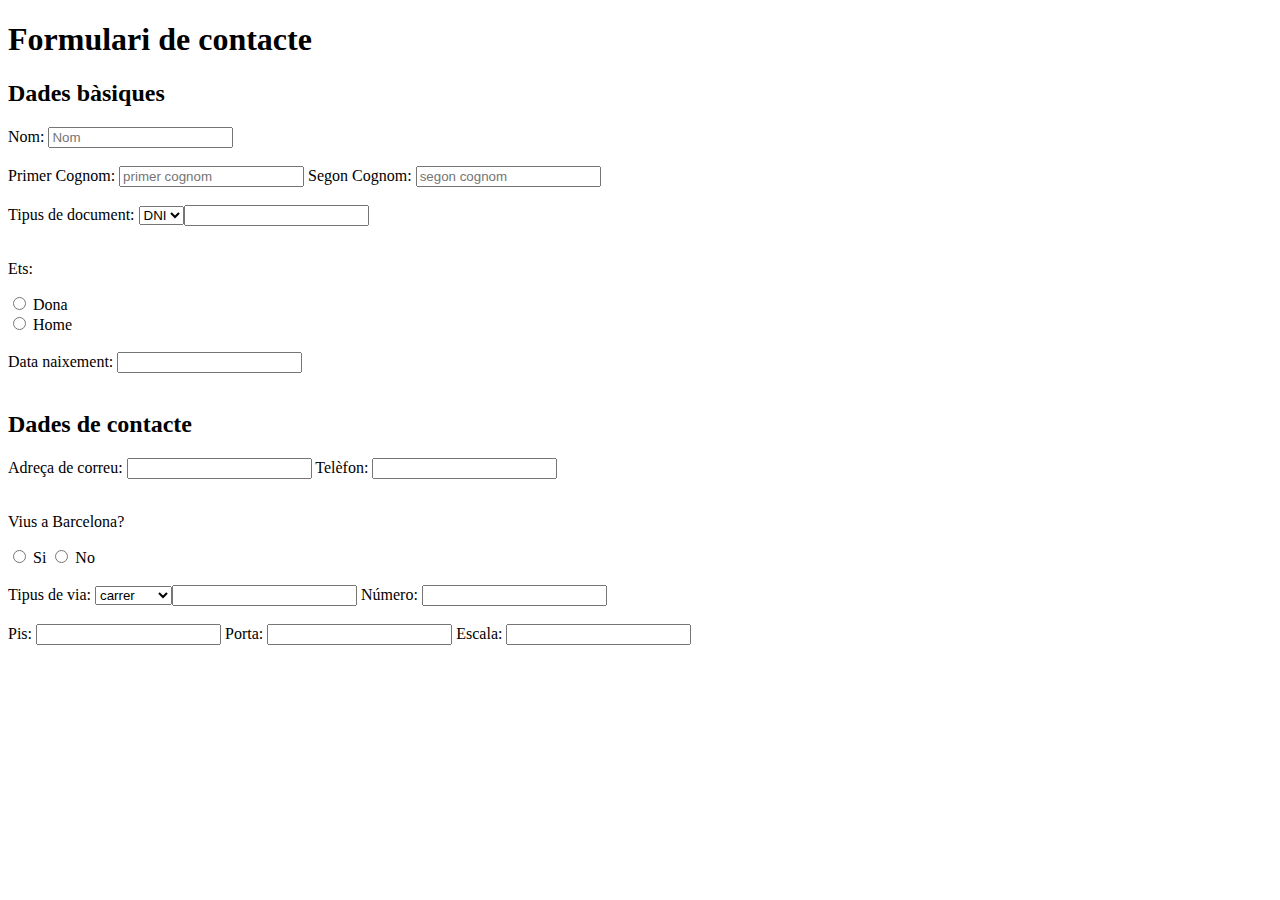
==== Html_2/contacta.html @ afa14a66 "hola." ====
<!DOCTYPE html>
<html lang="en">

<head>
    <meta charset="UTF-8">
    <meta http-equiv="X-UA-Compatible" content="IE=edge">
    <meta name="viewport" content="width=device-width, initial-scale=1.0">
    <title>Formulari de contacte</title>
</head>

<body>
    <div>
        <h1>Formulari de contacte</h1>
        <h2>Dades bàsiques</h2>

        <form action="/action_page.php" method="get">
            <label for="fname">Nom:</label>
            <input type="text" id="fname" name="fname" placeholder="Nom"><br><br>

            <label for="lname">Primer Cognom:</label>
            <input type="text" id="lname" name="lname" placeholder="primer cognom">

            <label for="lname">Segon Cognom:</label>
            <input type="text" id="lname" name="lname" placeholder="segon cognom"><br><br>

            <label for="document">Tipus de document:</label>
            <select id="document" name="documents">
                <option value="dni">DNI</option>
                <option value="nie">NIE</option>
                <option value="none"></option>

                <label for="fname">document identitat</label>
                <input type="text" id="fname" name="fname"><br><br>

                <p>Ets:</p>
                <input type="radio" id="html" name="fav_language" value="sexe">
                <label for="html">Dona</label><br>
                <input type="radio" id="html" name="fav_language" value="sexe">
                <label for="html">Home</label><br><br>
                <label for="birthdaytime">Data naixement:</label>
                <input type="text" id="fname" name="fname"><br><br>
        </form>
    </div>
    <div>
        <h2>Dades de contacte</h2>
        <form action="/action_page.php" method="get">
            <label for="fname">Adreça de correu:</label>
            <input type="text" id="fname" name="fname">

            <label for="fname">Telèfon:</label>
            <input type="text" id="fname" name="fname"><br><br>

            <p>Vius a Barcelona?</p>
            <input type="radio" id="html" name="fav_language" value="sexe">
            <label for="html">Si</label>
            <input type="radio" id="html" name="fav_language" value="sexe">
            <label for="html">No</label><br><br>

            <label for="document">Tipus de via:</label>
            <select id="document" name="documents">
                <option value="dni">carrer</option>
                <option value="nie">rambla</option>
                <option value="nie">avinguda</option>
                <input type="text" id="lname" name="lname">

                <label for="address">Número:</label>
                <input type="text" id="address" name="address"><br><br>
                <label for="address">Pis:</label>
                <input type="text" id="address" name="address">
                <label for="address">Porta:</label>
                <input type="text" id="address" name="address">
                <label for="address">Escala:</label>
                <input type="text" id="address" name="address"><br><br>



    </div>
</body>

</html>
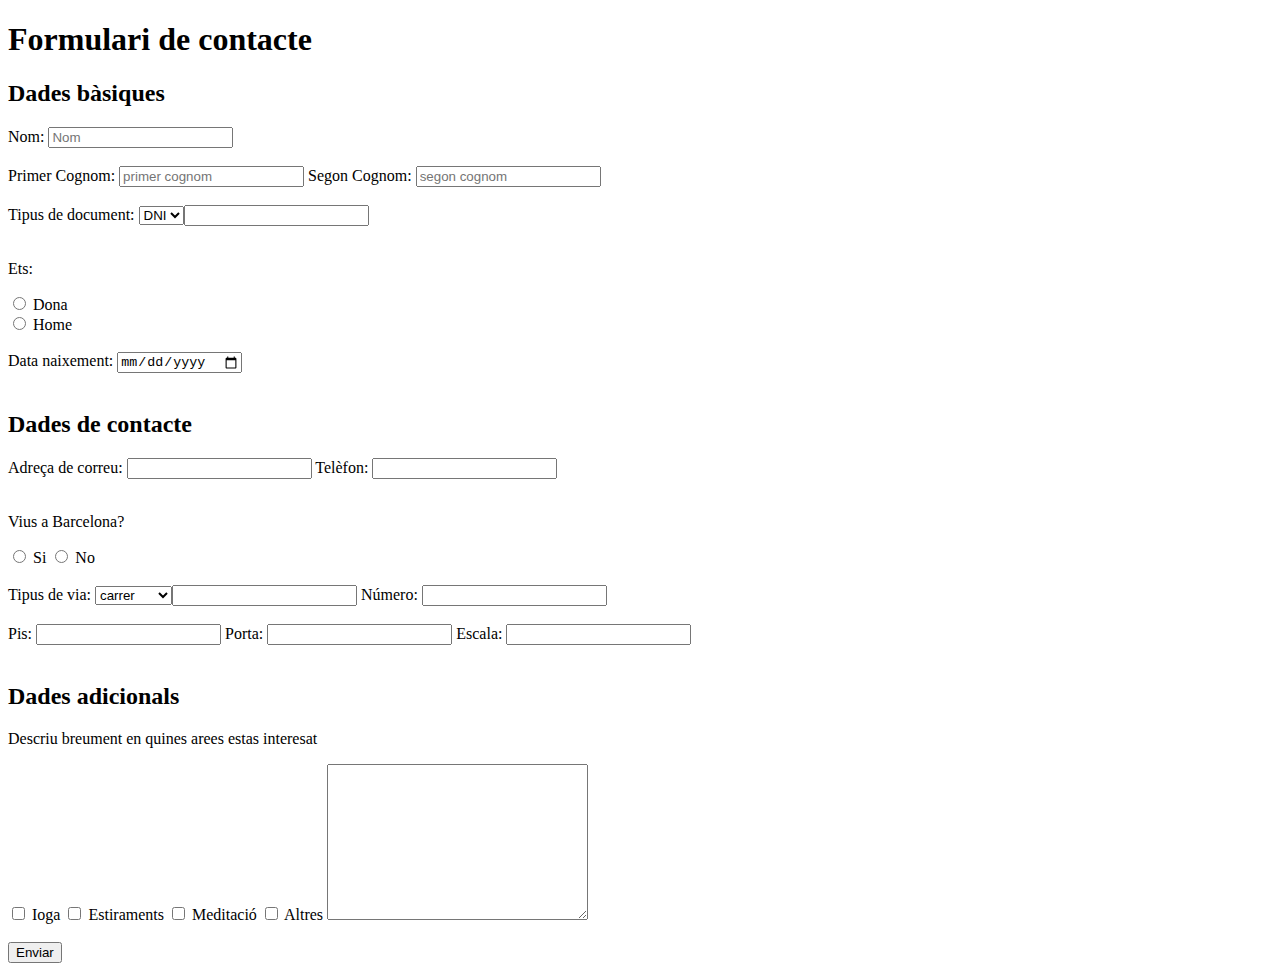
==== commit 9a11609f: "git commit -m "up1812"." ====
--- a/Html_2/contacta.html
+++ b/Html_2/contacta.html
@@ -38,7 +38,7 @@
                 <input type="radio" id="html" name="fav_language" value="sexe">
                 <label for="html">Home</label><br><br>
                 <label for="birthdaytime">Data naixement:</label>
-                <input type="text" id="fname" name="fname"><br><br>
+                <input type="date" id="birthday" name="birthday"><br><br>
         </form>
     </div>
     <div>
@@ -71,10 +71,23 @@
                 <input type="text" id="address" name="address">
                 <label for="address">Escala:</label>
                 <input type="text" id="address" name="address"><br><br>
+    </div>
+    <h2>Dades adicionals</h2>
+    <div>
+        <p>Descriu breument en quines arees estas interesat</p>
+        <label for="interests"></label>
+        <input type="checkbox" name="descripcio" id="">
+        <label for="yoga">Ioga</label>
+        <input type="checkbox" name="descripcio" id="">
+        <label for="Estiraments">Estiraments</label>
+        <input type="checkbox" name="descripcio" id="">
+        <label for="Meditacio">Meditació</label>
+        <input type="checkbox" name="altres" id="">
+        <label for="altres">Altres</label>
+        <textarea name="comentarios" id="" cols="30" rows="10"></textarea><br><br>
+        <input type="submit" value="Enviar">
+    </div>
 
-
-
-    </div>
 </body>
 
 </html>